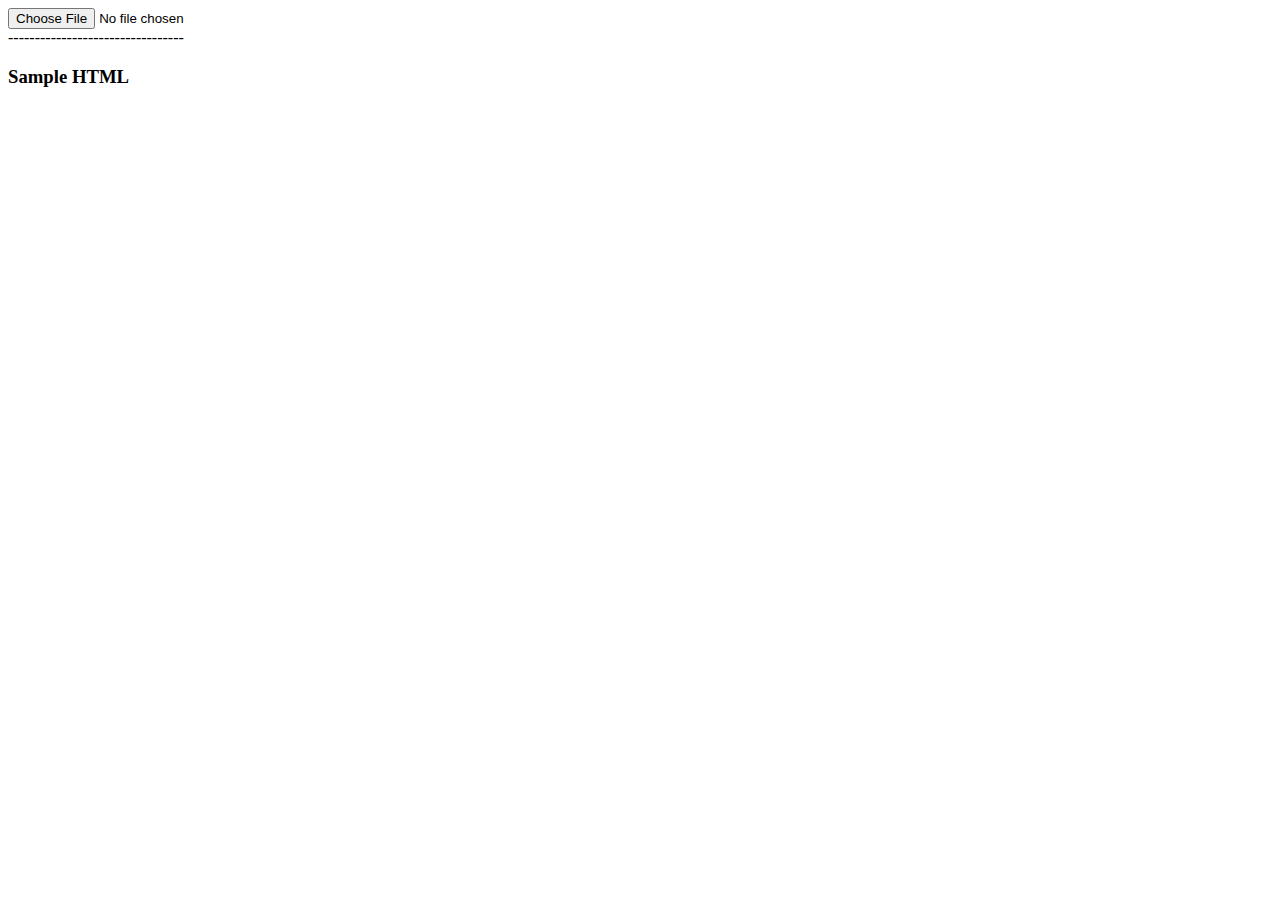
==== ai2-Convertor/index.html @ 68fb3a69 "Added ai2 parser" ====
<!DOCTYPE html>
<html>
    <head>
        <meta charset="utf-8">
    </head>
    <body>
        <input type="file" id="cFile">

        <label id="lbl"></label>

        <div id="logs"></div>

        <div id="save"></div>
        ---------------------------------
        <h3>Sample HTML</h3>
        <div id="prev"></div>

        <script src="convertDict.js"></script>
        <script src="convertdictStyle.js"></script>
        <script src="convertDictExtra.js"></script>
        <script src="infos.js"></script>
        <script type="text/javascript">
        genExtra = function(d){ //Gen extra attributes such as src, onclick
            var extra = ''
            //console.log(d)
            for(var istr in ai2ext.Extra){
                console.log(istr in d)
                if(istr in d){
                    console.log(istr)
                    console.log(d[istr])
                    if(typeof ai2ext.Extra[istr].value!='string'){
                        extra += ai2ext.Extra[istr].id + ai2ext.Extra[istr].value[d[istr]] + ' '
                    }
                    else{
                        extra += ai2ext.Extra[istr].id + d[istr] + ai2ext.Extra[istr].value + ' '
                    }
                }
            }
            return extra
        }

        getStyle = function(d){ //d = component json data
            /*
                TODO Replace all the in statement with a loop
                which loop through all the keys
                and match them with the json file.
                (Only one 'in' statement is required)
                /\ /\Already Done/\ /\
                Note that is may or may not be the best method
                and is subject to change
            */
            var style = ''

            if((d.$Type == 'HorizontalScrollArrangement') || (d.$Type == 'HorizontalArrangement')){
                style = 'display:inline-flex'
            }
            if((d.$Type == 'VerticalScrollArrangement') || (d.$Type == 'VerticalArrangement')){
                style = 'display:block'
            }

            //console.log(d)
            for(var istr in ai2sty.Style){
                console.log(istr in d)
                if(istr in d){
                    //console.log(istr)
                    //console.log(d.TextAlignment)
                    //console.log(d[istr])
                    if(typeof ai2sty.Style[istr].value!='string'){
                        style += ai2sty.Style[istr].id + ai2sty.Style[istr].value[d[istr]] + ';'
                    }
                    else{
                        style += ai2sty.Style[istr].id + d[istr] + ai2sty.Style[istr].value + ';'
                    }
                }
            }



            //No Style Check
            if(style != ''){
                style = 'style="' + style + '"';
            }
            return style
        }

        /**
         * Convert the ai2 object to a HTML Element 
         * @var d - the ai2 object  
         */
        getElement = function(d){ //TODO Change these to reference json file for dict on converting
            checkLog(d)
            if(d.$Type in ai2cmp.Tag){
                console.log(d.$Type)
                //console.log('is it' + d.$Type == 'HorizontalScrollArrangement')
                if(d.Text === undefined){
                    if((d.$Type == 'HorizontalScrollArrangement') || (d.$Type == 'HorizontalArrangement') || (d.$Type == 'VerticalScrollArrangement') || (d.$Type == 'VerticalArrangement')){
                        console.log(d.$Components)
                        var innerContent = ""
                        for(var j=0;j<d.$Components.length;j++){
                            innerContent += getElement(d.$Components[j]) //CONVERT PROCEDURE
                        }
                        return '<' + 'div' + ' id="' + d.$Name + '" ' + getStyle(d) + genExtra(d) + '>'
                            + innerContent + '</' + 'div' +'>\n<br>';
                    }
                    else{
                    return '<' + ai2cmp.Tag[d.$Type] + ' id="' + d.$Name + '" ' + getStyle(d) + genExtra(d) + '>'
                        + '</' + ai2cmp.Tag[d.$Type] +'>\n<br>';
                    }
                }
                else{
                    return '<' + ai2cmp.Tag[d.$Type] + ' id="' + d.$Name + '" ' + getStyle(d) + genExtra(d) + '>'
                        + d.Text + '</' + ai2cmp.Tag[d.$Type] +'>\n<br>';
                }
            }
            else{
                return ''
            }
            
        }


        function scmToHtml(obj){
            var hcode = "";
            hcode = '<html><head><meta charset="UTF-8"><title>'
                    + obj.AppName + '/' + obj.$Name
                    + '</title></head>\n<body>\n<div style="">'
            console.log(obj)
            for(var i=0;i<obj.$Components.length;i++){
                hcode += getElement(obj.$Components[i]) //CONVERT PROCEDURE
            }
            hcode += '</div></body></html>'
            console.log(hcode)
            document.getElementById('prev').innerHTML = hcode
            var htmlDoc = null
            var htmlDatas = new Blob([hcode], {type: 'text/plain'});
            if (hcode !== null) {
                window.URL.revokeObjectURL(htmlDoc);
            }
            document.getElementById("save").innerHTML = "<a style='font-size:30vm'"
                + " href=\"" + window.URL.createObjectURL(htmlDatas)
                + "\" download='" + obj.$Name + ".html'>Download HTML File</a>";
        }


        var scn;
            document.getElementById("cFile").addEventListener("change",function(e){
                var f = new FileReader();
                
                f.onload = function(){
                    //console.log("fbh");
                    var tScm = f.result.split("\n");
                    try{
                        scn = JSON.parse(tScm[2]);
                        console.log(scn);
                        scmToHtml(scn.Properties)
                    }
                    catch(err){
                        console.log(err)
                    }
                    
                }
                f.readAsText(e.target.files[0]);
            });
        </script>
    </body>
</html>
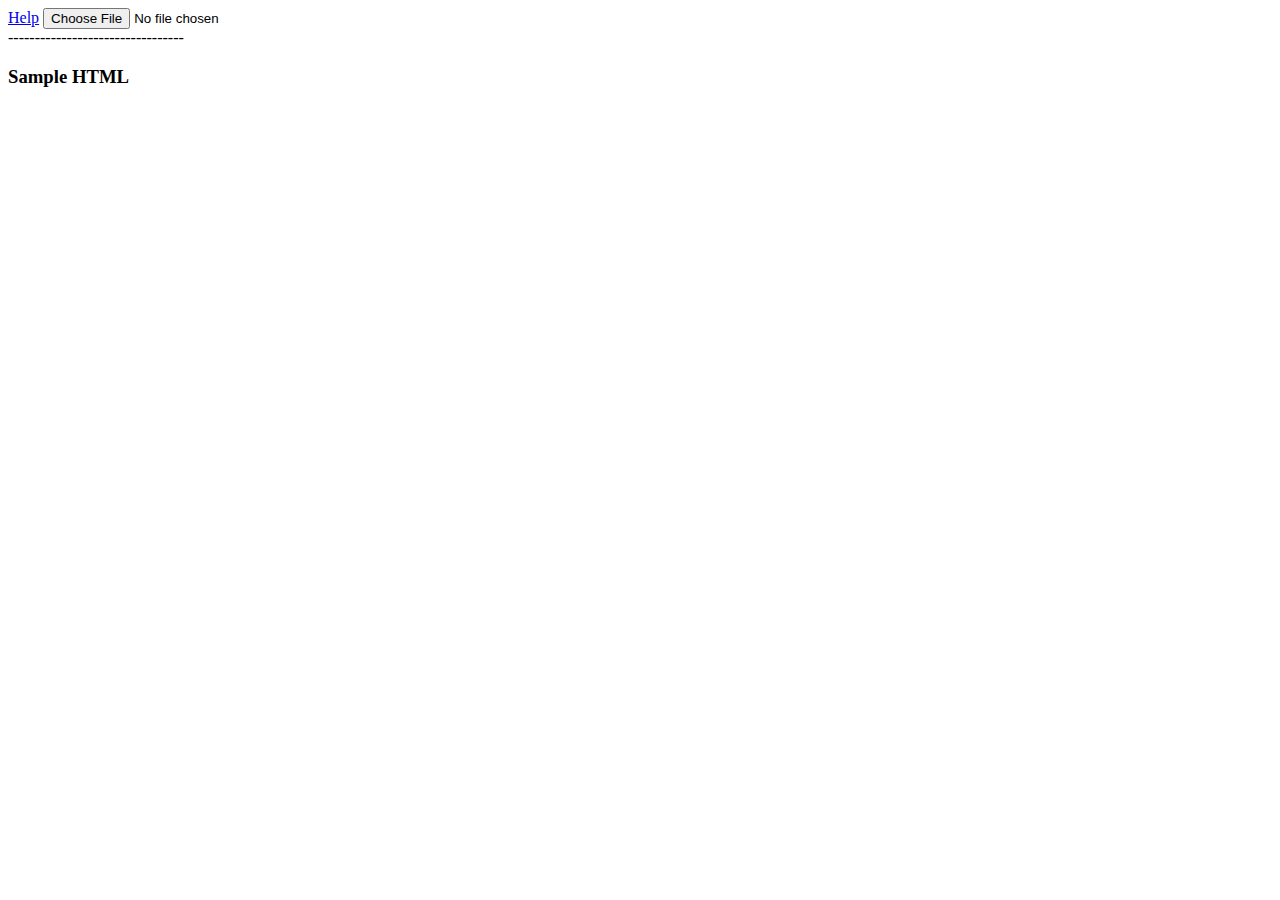
==== commit 41f64c0f: "changed ai2 parser" ====
--- a/ai2-Convertor/index.html
+++ b/ai2-Convertor/index.html
@@ -4,6 +4,7 @@
         <meta charset="utf-8">
     </head>
     <body>
+        <a href="https://github.com/Hei-dev/ai2-Convertor">Help</a>
         <input type="file" id="cFile">
 
         <label id="lbl"></label>
